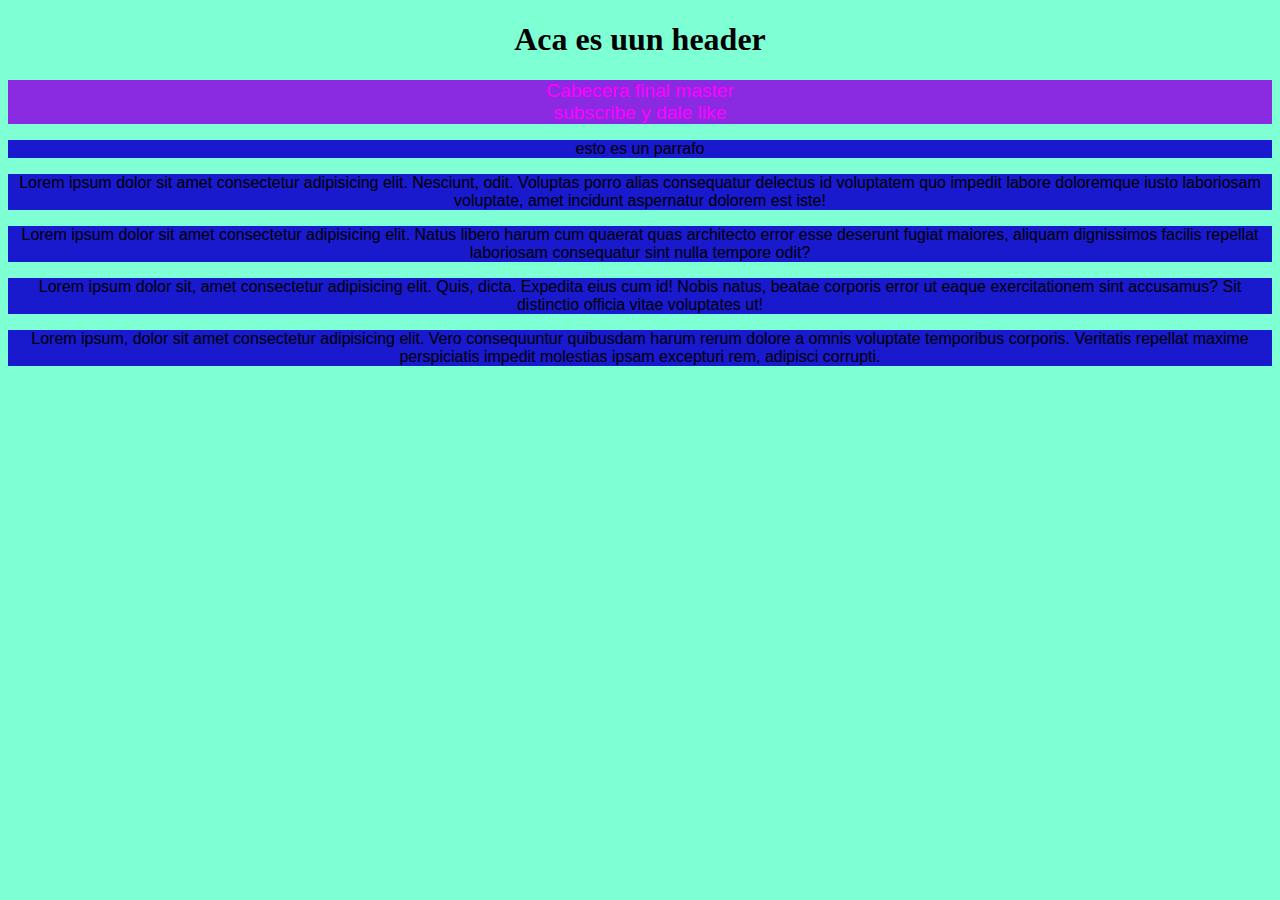
==== blogpost.html @ ac67a4d1 "modifique master y le puse color" ====
<!DOCTYPE html>
<html lang="en">
<head>
    <meta charset="UTF-8">
    <meta http-equiv="X-UA-Compatible" content="IE=edge">
    <meta name="viewport" content="width=device-width, initial-scale=1.0">
    <link rel="stylesheet" href="css/styles.css">
    <title>Title</title>
</head>
<body>
    <h1>Aca es uun header</h1>
    <div>Cabecera final master</div>
    <div>subscribe y dale like</div>
    <p>esto es un parrafo</p>
    <p>Lorem ipsum dolor sit amet consectetur adipisicing elit. Nesciunt, odit. Voluptas porro alias consequatur delectus id voluptatem quo impedit labore doloremque iusto laboriosam voluptate, amet incidunt aspernatur dolorem est iste!

    </p>
    <p>Lorem ipsum dolor sit amet consectetur adipisicing elit. Natus libero harum cum quaerat quas architecto error esse deserunt fugiat maiores, aliquam dignissimos facilis repellat laboriosam consequatur sint nulla tempore odit?</p>
    <p>Lorem ipsum dolor sit, amet consectetur adipisicing elit. Quis, dicta. Expedita eius cum id! Nobis natus, beatae corporis error ut eaque exercitationem sint accusamus? Sit distinctio officia vitae voluptates ut!</p>
    <p>Lorem ipsum, dolor sit amet consectetur adipisicing elit. Vero consequuntur quibusdam harum rerum dolore a omnis voluptate temporibus corporis. Veritatis repellat maxime perspiciatis impedit molestias ipsam excepturi rem, adipisci corrupti.</p>
</body>

</html>
---- css/styles.css ----
body {

    text-align: center;
    background-color: aquamarine;

}
p {
    background-color: rgb(25, 25, 206);
    font-family: Arial, Helvetica, sans-serif;

}

div {
 font-size: larger;
 font-family: 'Segoe UI', Tahoma, Geneva, Verdana, sans-serif;
 background-color: blueviolet;
 color: magenta;
 padding: auto;
 

}
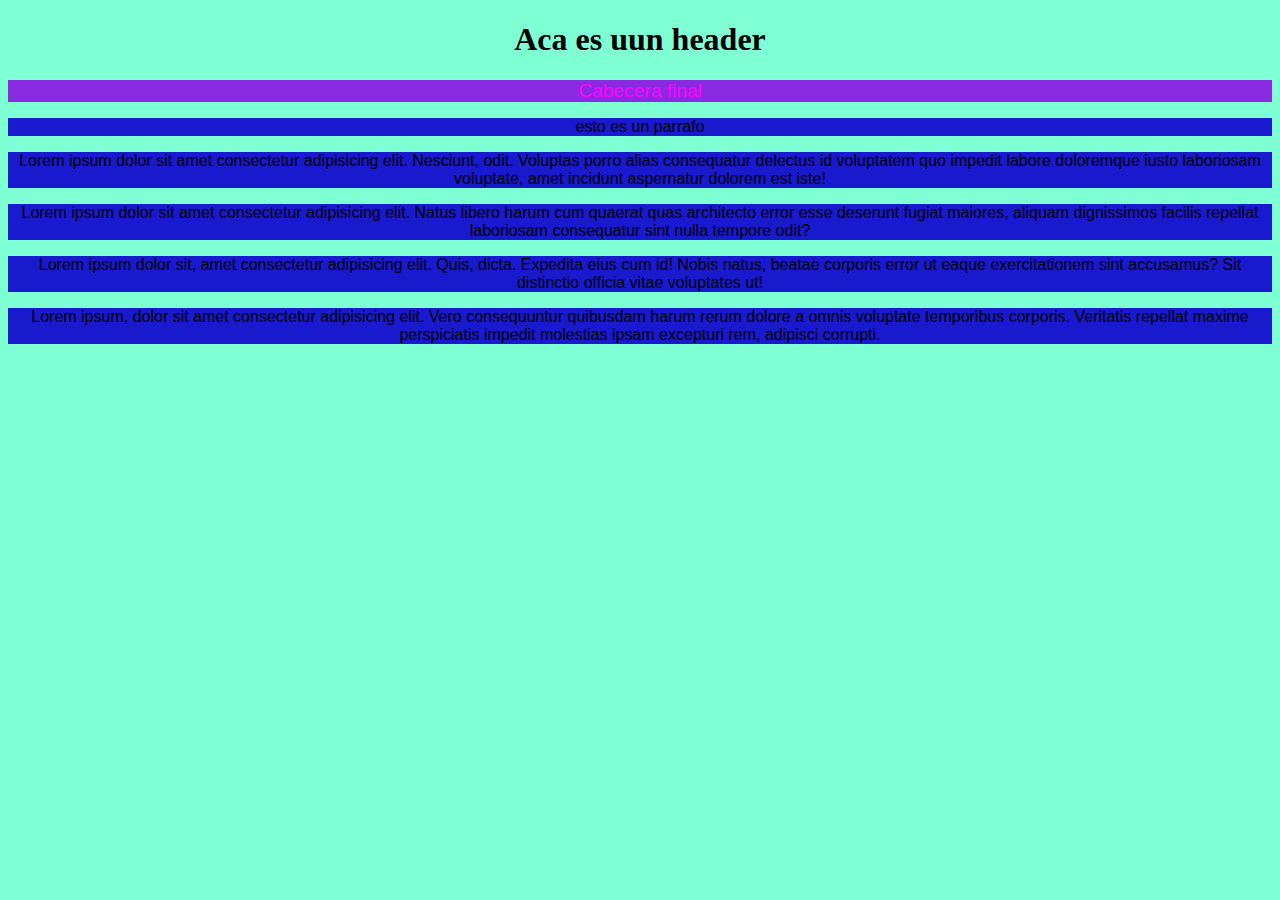
==== commit 7c878491: "modifique los conflictes y guarde" ====
--- a/blogpost.html
+++ b/blogpost.html
@@ -9,8 +9,7 @@
 </head>
 <body>
     <h1>Aca es uun header</h1>
-    <div>Cabecera final master</div>
-    <div>subscribe y dale like</div>
+    <div>Cabecera final</div>
     <p>esto es un parrafo</p>
     <p>Lorem ipsum dolor sit amet consectetur adipisicing elit. Nesciunt, odit. Voluptas porro alias consequatur delectus id voluptatem quo impedit labore doloremque iusto laboriosam voluptate, amet incidunt aspernatur dolorem est iste!
 
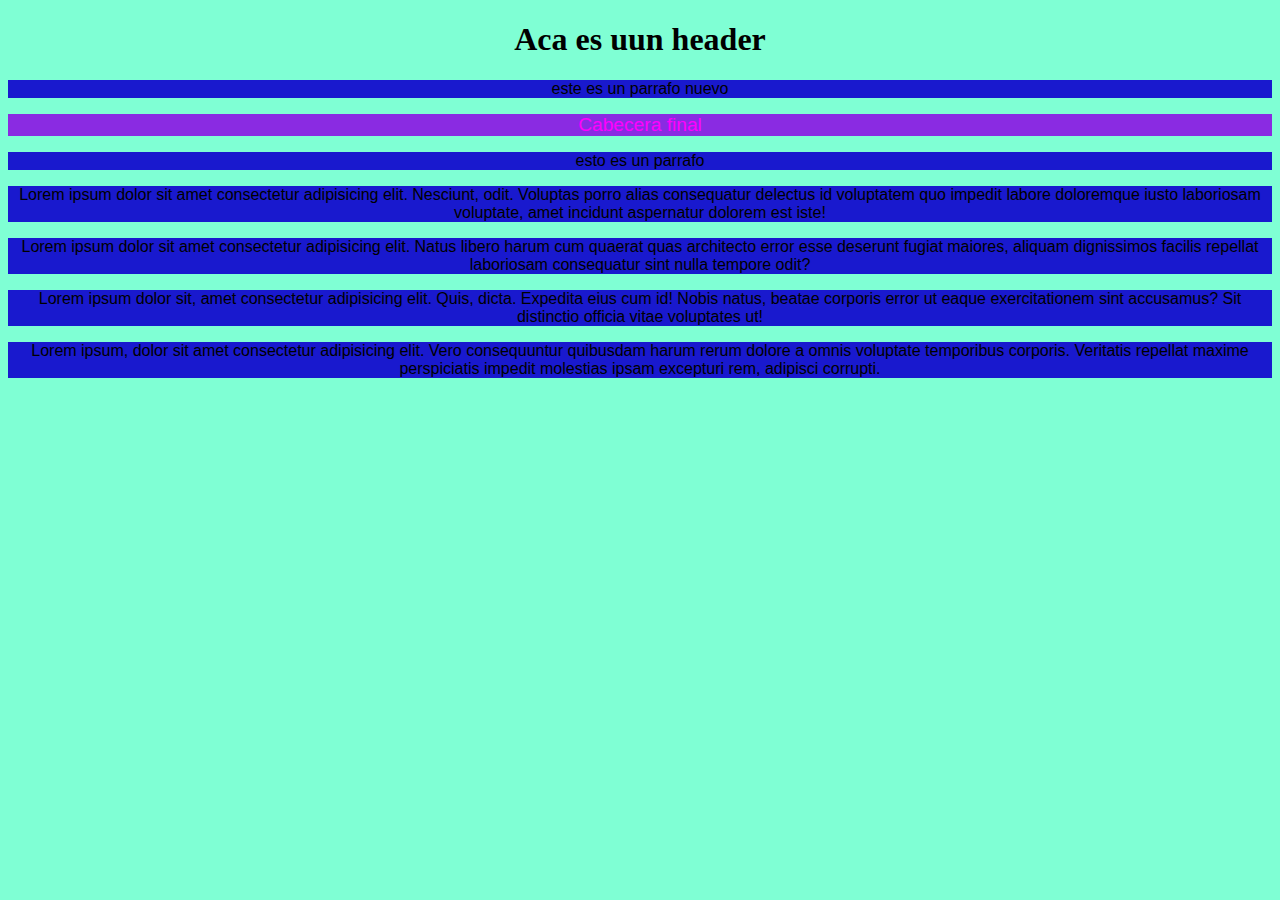
==== commit 2e27712c: "inserte un parrafo" ====
--- a/blogpost.html
+++ b/blogpost.html
@@ -9,6 +9,7 @@
 </head>
 <body>
     <h1>Aca es uun header</h1>
+    <p> este es un parrafo nuevo </p>
     <div>Cabecera final</div>
     <p>esto es un parrafo</p>
     <p>Lorem ipsum dolor sit amet consectetur adipisicing elit. Nesciunt, odit. Voluptas porro alias consequatur delectus id voluptatem quo impedit labore doloremque iusto laboriosam voluptate, amet incidunt aspernatur dolorem est iste!
@@ -19,4 +20,4 @@
     <p>Lorem ipsum, dolor sit amet consectetur adipisicing elit. Vero consequuntur quibusdam harum rerum dolore a omnis voluptate temporibus corporis. Veritatis repellat maxime perspiciatis impedit molestias ipsam excepturi rem, adipisci corrupti.</p>
 </body>
 
-</html>+</html>
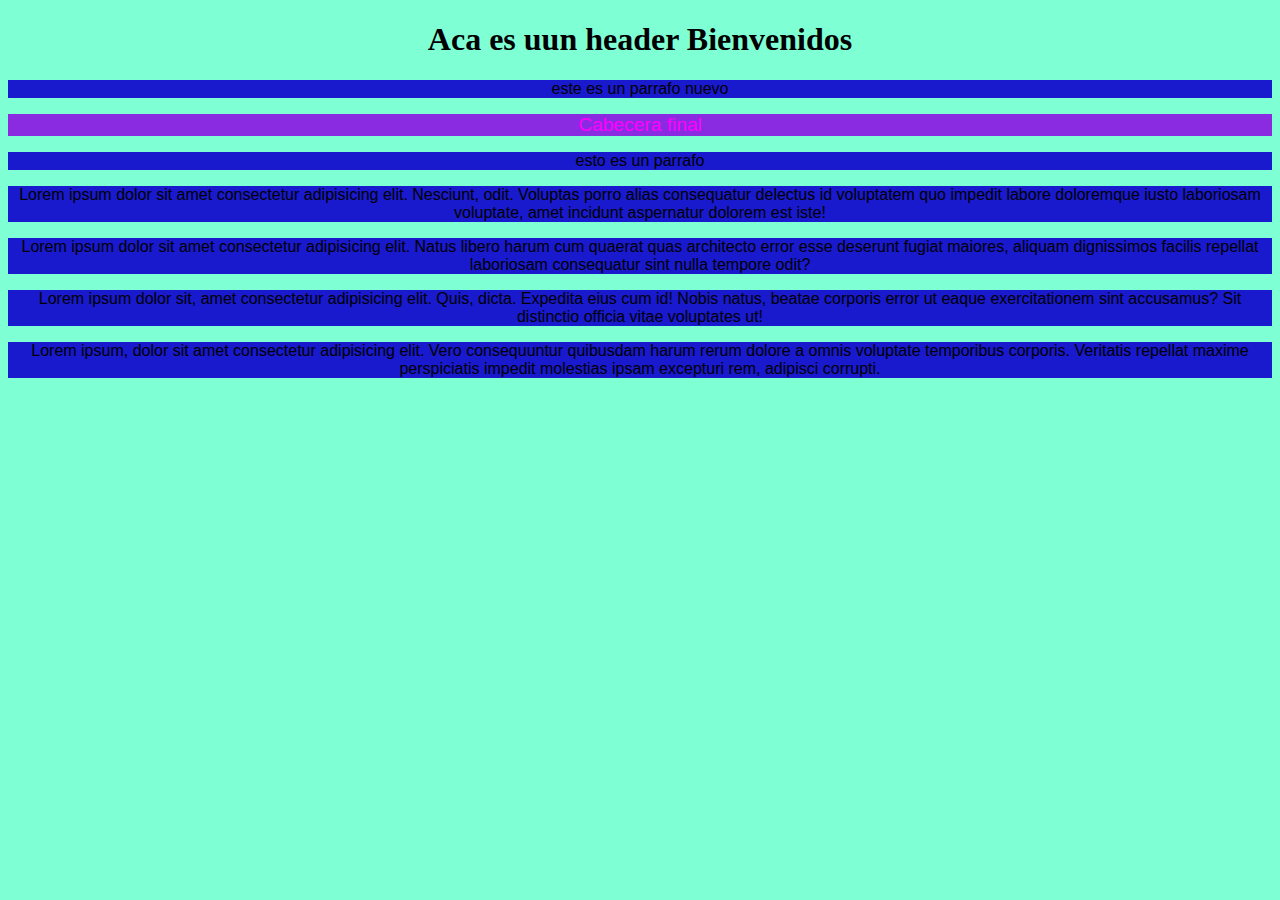
==== commit 8b2f718b: "Una version nueva" ====
--- a/blogpost.html
+++ b/blogpost.html
@@ -8,7 +8,7 @@
     <title>Title</title>
 </head>
 <body>
-    <h1>Aca es uun header</h1>
+    <h1>Aca es uun header Bienvenidos</h1>
     <p> este es un parrafo nuevo </p>
     <div>Cabecera final</div>
     <p>esto es un parrafo</p>
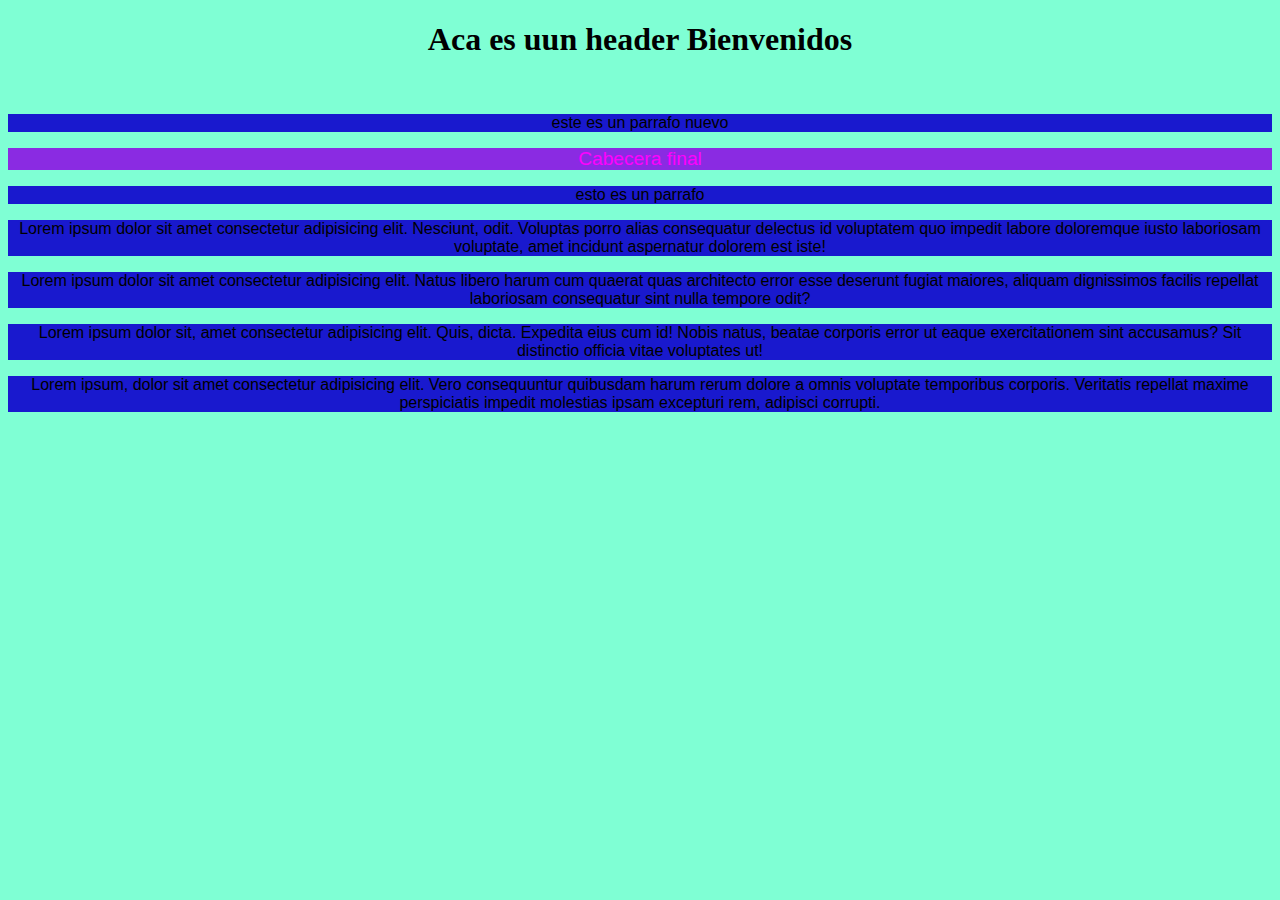
==== commit bbd32f9a: "le puso imagen al header" ====
--- a/blogpost.html
+++ b/blogpost.html
@@ -8,12 +8,12 @@
     <title>Title</title>
 </head>
 <body>
-    <h1>Aca es uun header Bienvenidos</h1>
+    <h1> Aca es uun header Bienvenidos</h1>
+    <span style="size: 80%;"><img src="imagenes/imagen1.jpg" alt=""></span>
     <p> este es un parrafo nuevo </p>
     <div>Cabecera final</div>
     <p>esto es un parrafo</p>
     <p>Lorem ipsum dolor sit amet consectetur adipisicing elit. Nesciunt, odit. Voluptas porro alias consequatur delectus id voluptatem quo impedit labore doloremque iusto laboriosam voluptate, amet incidunt aspernatur dolorem est iste!
-
     </p>
     <p>Lorem ipsum dolor sit amet consectetur adipisicing elit. Natus libero harum cum quaerat quas architecto error esse deserunt fugiat maiores, aliquam dignissimos facilis repellat laboriosam consequatur sint nulla tempore odit?</p>
     <p>Lorem ipsum dolor sit, amet consectetur adipisicing elit. Quis, dicta. Expedita eius cum id! Nobis natus, beatae corporis error ut eaque exercitationem sint accusamus? Sit distinctio officia vitae voluptates ut!</p>
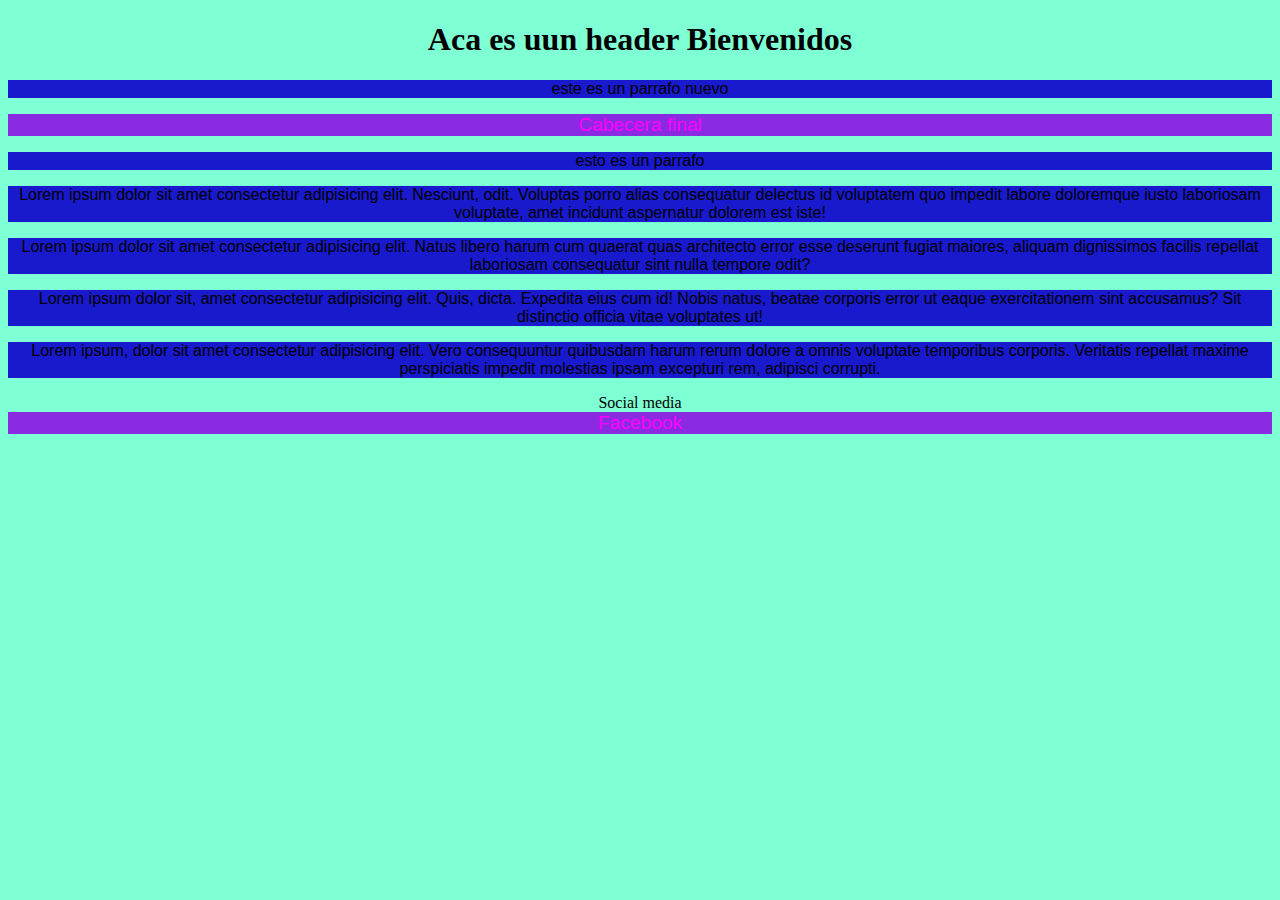
==== commit 7cf9be63: "le puso facebook al footer" ====
--- a/blogpost.html
+++ b/blogpost.html
@@ -8,16 +8,19 @@
     <title>Title</title>
 </head>
 <body>
-    <h1> Aca es uun header Bienvenidos</h1>
-    <span style="size: 80%;"><img src="imagenes/imagen1.jpg" alt=""></span>
+    <h1>Aca es uun header Bienvenidos</h1>
     <p> este es un parrafo nuevo </p>
     <div>Cabecera final</div>
     <p>esto es un parrafo</p>
     <p>Lorem ipsum dolor sit amet consectetur adipisicing elit. Nesciunt, odit. Voluptas porro alias consequatur delectus id voluptatem quo impedit labore doloremque iusto laboriosam voluptate, amet incidunt aspernatur dolorem est iste!
+
     </p>
     <p>Lorem ipsum dolor sit amet consectetur adipisicing elit. Natus libero harum cum quaerat quas architecto error esse deserunt fugiat maiores, aliquam dignissimos facilis repellat laboriosam consequatur sint nulla tempore odit?</p>
     <p>Lorem ipsum dolor sit, amet consectetur adipisicing elit. Quis, dicta. Expedita eius cum id! Nobis natus, beatae corporis error ut eaque exercitationem sint accusamus? Sit distinctio officia vitae voluptates ut!</p>
     <p>Lorem ipsum, dolor sit amet consectetur adipisicing elit. Vero consequuntur quibusdam harum rerum dolore a omnis voluptate temporibus corporis. Veritatis repellat maxime perspiciatis impedit molestias ipsam excepturi rem, adipisci corrupti.</p>
+    <footer>Social media<div> Facebook</div></footer>
+    
+    
 </body>
 
 </html>
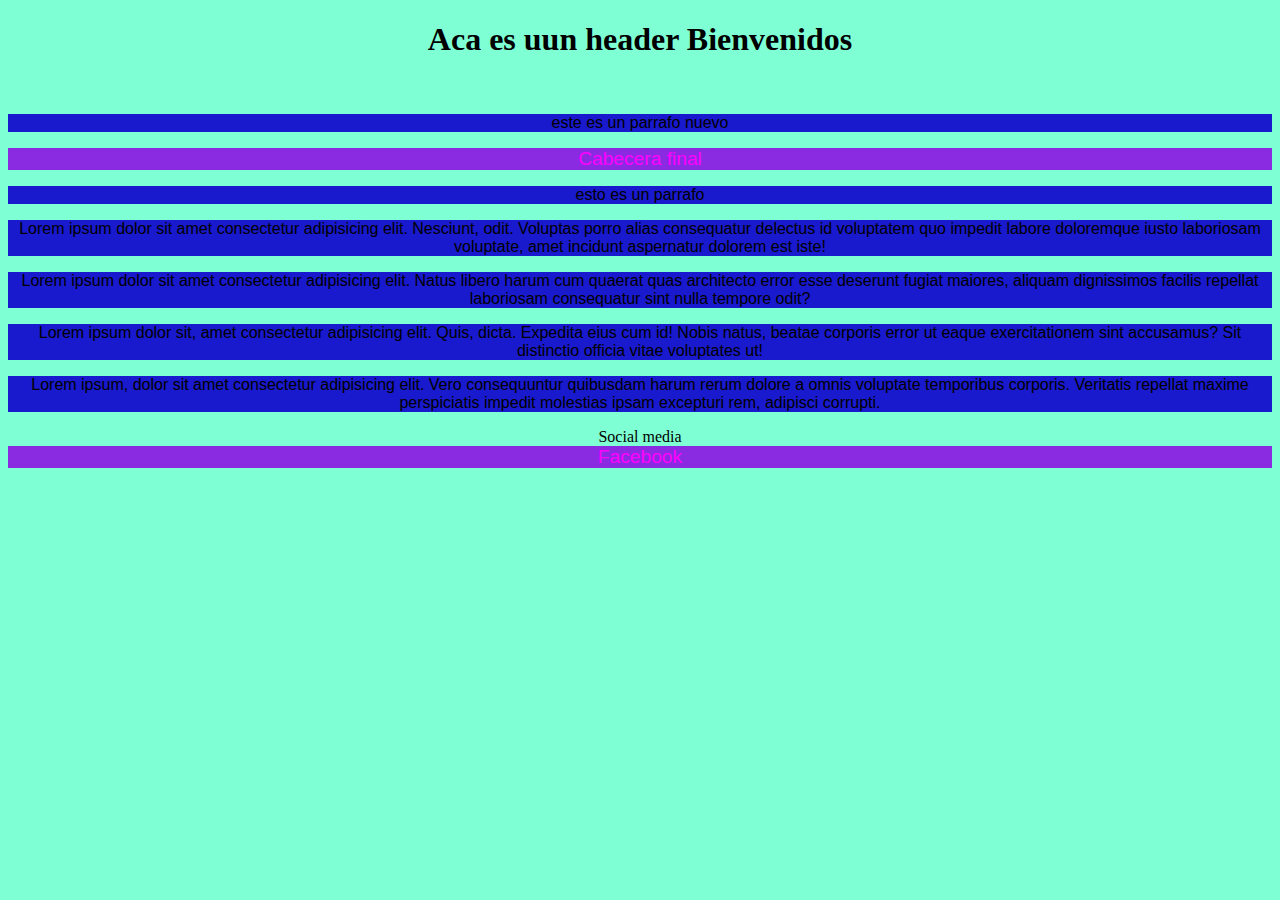
==== commit 81ad050a: "Merge branch 'header' of github.com:jcastaneda07/testing_git" ====
--- a/blogpost.html
+++ b/blogpost.html
@@ -8,12 +8,12 @@
     <title>Title</title>
 </head>
 <body>
-    <h1>Aca es uun header Bienvenidos</h1>
+    <h1> Aca es uun header Bienvenidos</h1>
+    <span style="size: 80%;"><img src="imagenes/imagen1.jpg" alt=""></span>
     <p> este es un parrafo nuevo </p>
     <div>Cabecera final</div>
     <p>esto es un parrafo</p>
     <p>Lorem ipsum dolor sit amet consectetur adipisicing elit. Nesciunt, odit. Voluptas porro alias consequatur delectus id voluptatem quo impedit labore doloremque iusto laboriosam voluptate, amet incidunt aspernatur dolorem est iste!
-
     </p>
     <p>Lorem ipsum dolor sit amet consectetur adipisicing elit. Natus libero harum cum quaerat quas architecto error esse deserunt fugiat maiores, aliquam dignissimos facilis repellat laboriosam consequatur sint nulla tempore odit?</p>
     <p>Lorem ipsum dolor sit, amet consectetur adipisicing elit. Quis, dicta. Expedita eius cum id! Nobis natus, beatae corporis error ut eaque exercitationem sint accusamus? Sit distinctio officia vitae voluptates ut!</p>
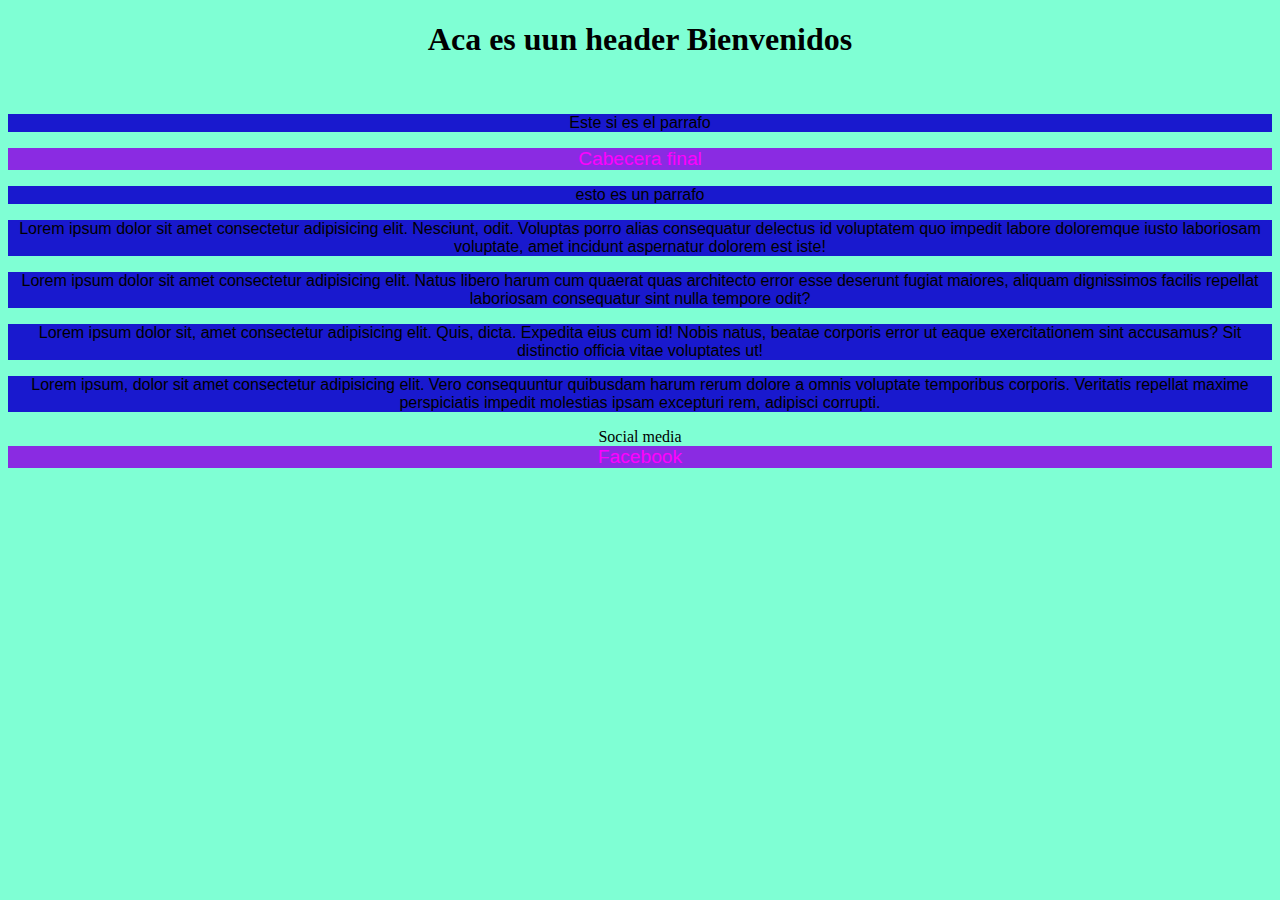
==== commit 340965ea: "cambio el tipo de letra typo" ====
--- a/blogpost.html
+++ b/blogpost.html
@@ -10,7 +10,7 @@
 <body>
     <h1> Aca es uun header Bienvenidos</h1>
     <span style="size: 80%;"><img src="imagenes/imagen1.jpg" alt=""></span>
-    <p> este es un parrafo nuevo </p>
+    <p> Este si es el parrafo </p>
     <div>Cabecera final</div>
     <p>esto es un parrafo</p>
     <p>Lorem ipsum dolor sit amet consectetur adipisicing elit. Nesciunt, odit. Voluptas porro alias consequatur delectus id voluptatem quo impedit labore doloremque iusto laboriosam voluptate, amet incidunt aspernatur dolorem est iste!
